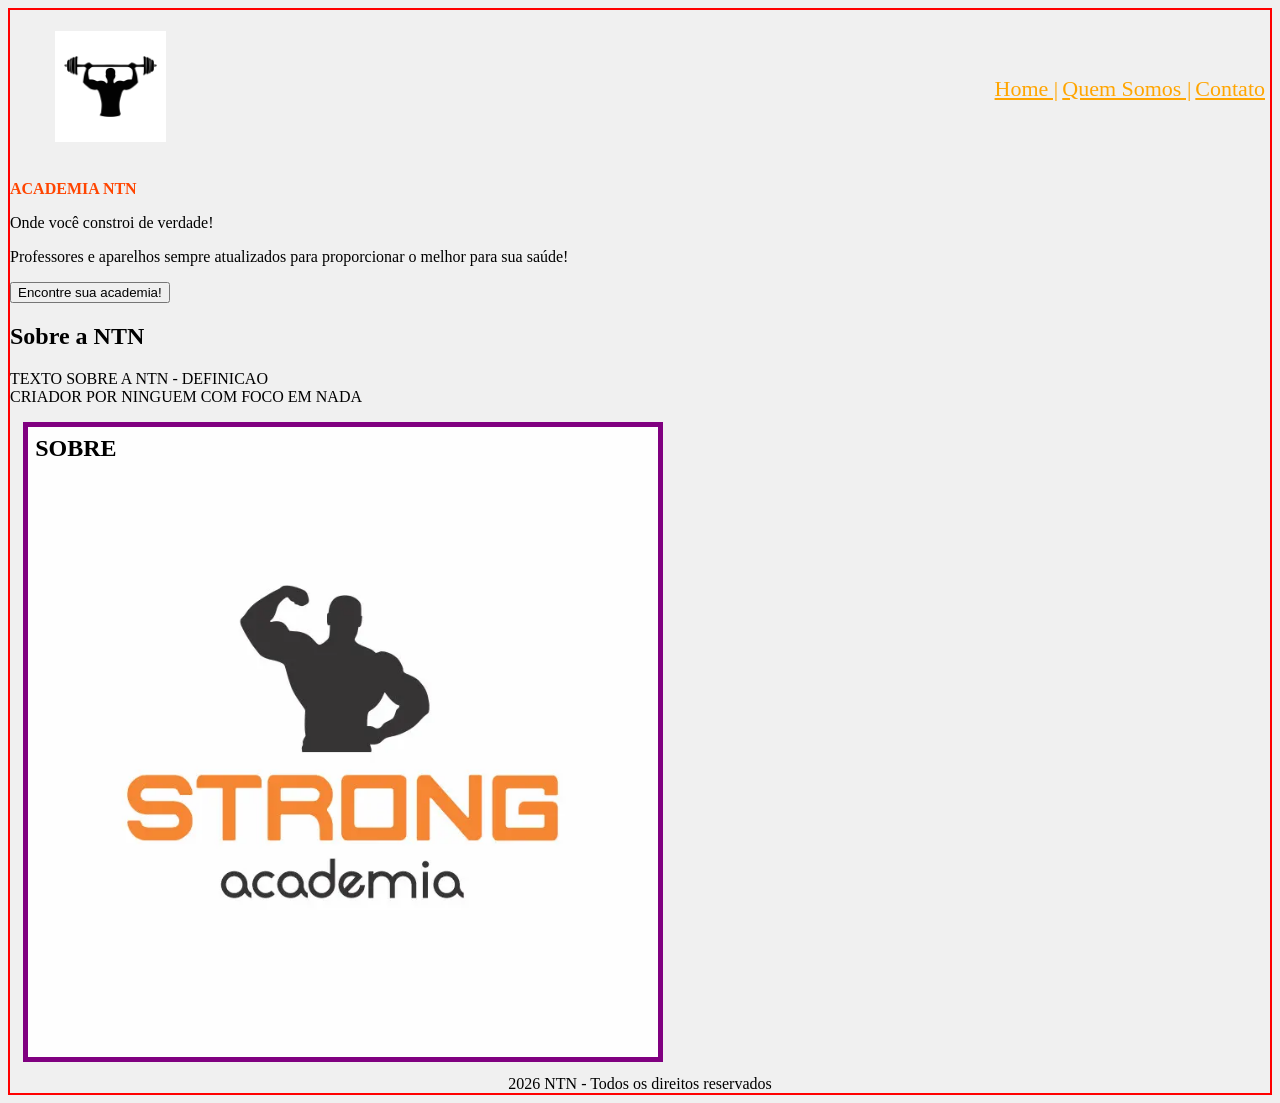
==== Web/Atividade1/Atividade1/index.html @ 4f445090 "refactor: reorganiza a estrutura de pastas" ====
<!DOCTYPE html>
<html lang="en">
<head>
    <meta charset="UTF-8">
    <meta name="viewport" content="width=device-width, initial-scale=1.0">
    <link rel="stylesheet" href="../Atividade1/css/style.css">

    <title>Página Principal</title>
</head>
<body>
    <header>
                <figure>
                    <img src="./imagens/logo_home.jpg" alt="logo_home" width="111px"> 
                </figure>
            <nav>
                <a class="ancor" href="#">Home |</a>
                <a class="ancor" href="./quemsomos.html" target="_blank"> Quem Somos |</a>
                <a class="ancor" href="./contatos.html" target="_blank"> Contato</a>
            </nav>

    </header>

    <main>
            <section>
                    <h1 id="info">ACADEMIA NTN</h1>
                    <p>Onde você constroi de verdade!</p>
                    <p>Professores e aparelhos sempre atualizados para proporcionar o melhor para sua saúde!</p>
                    <button>Encontre sua academia!</button> 
            </section>

            <section>
                <h1>Sobre a NTN</h1>
                <p> TEXTO SOBRE A NTN - DEFINICAO <br>
                    CRIADOR POR NINGUEM COM FOCO EM NADA
                </p>
            </section>
    </main>
            <section class="container_background">
                <img class="background_img" src="./imagens/academia_bg.webp" alt="background_img">
                <h1 class="background_text"> SOBRE</h1>

            </section>


    <footer>2026 NTN - Todos os direitos reservados  </footer>
</body>
</html>
---- Web/Atividade1/Atividade1/css/style.css ----
body{
    background-color: #f0f0f0;
    border: 2px solid red;
}

header{
    display: flex;
    justify-content: space-between;
    align-items: center;
    padding: 5px;
    
}

footer{
    display: flex;
    justify-content: center;
}

#info{
    font-size: 16px;
    color: orangered;
    font-family: 'Times New Roman', Times, serif;
    
}

.ancor{
    font-size: 22px;
    color: orange;
}

.container_background{
    position: relative;
    display: flex;
    width: 100%;
    height: 77%;
    margin: 1%;

}

.background_img{
    z-index: 0;
    width: 50%;
    height: 100%;
    border: purple 5px solid;
}

.background_text{
    position: absolute;
    z-index: 1;
    margin: 1%;
}
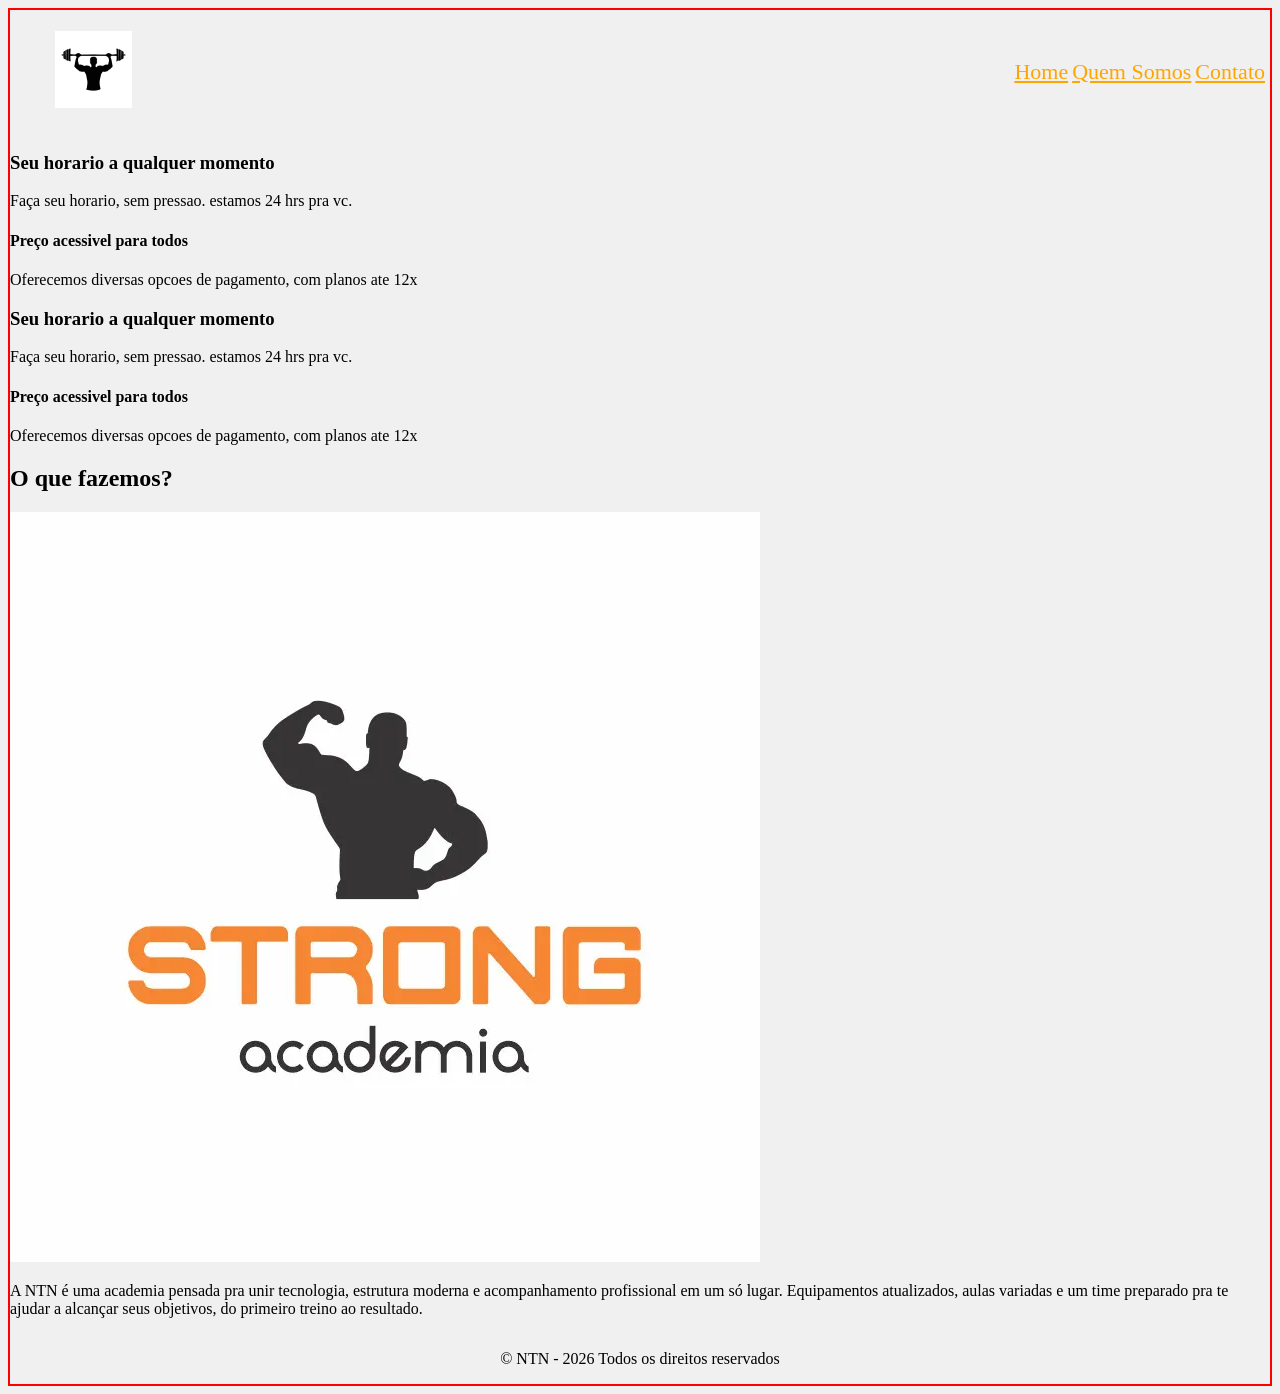
==== commit 762f7cf5: "feat: finalizado tres paginas: index, contato, quem somos" ====
--- a/Web/Atividade1/Atividade1/index.html
+++ b/Web/Atividade1/Atividade1/index.html
@@ -1,47 +1,69 @@
 <!DOCTYPE html>
-<html lang="en">
+<html lang="pt-BR">
 <head>
-    <meta charset="UTF-8">
-    <meta name="viewport" content="width=device-width, initial-scale=1.0">
-    <link rel="stylesheet" href="../Atividade1/css/style.css">
-
-    <title>Página Principal</title>
+  <meta charset="UTF-8">
+  <meta name="viewport" content="width=device-width, initial-scale=1.0">
+  <title>Home</title>
+  <link rel="stylesheet" href="css/style.css">
 </head>
 <body>
-    <header>
-                <figure>
-                    <img src="./imagens/logo_home.jpg" alt="logo_home" width="111px"> 
-                </figure>
-            <nav>
-                <a class="ancor" href="#">Home |</a>
-                <a class="ancor" href="./quemsomos.html" target="_blank"> Quem Somos |</a>
-                <a class="ancor" href="./contatos.html" target="_blank"> Contato</a>
-            </nav>
 
-    </header>
+  <header>
+    <figure>
+      <img src="./imagens/logo_home.jpg" alt="logo" width="77px" border-radius="10px">
+    </figure>
 
-    <main>
-            <section>
-                    <h1 id="info">ACADEMIA NTN</h1>
-                    <p>Onde você constroi de verdade!</p>
-                    <p>Professores e aparelhos sempre atualizados para proporcionar o melhor para sua saúde!</p>
-                    <button>Encontre sua academia!</button> 
-            </section>
+    <nav>
+      <a class="ancor" href="index.html">Home</a>
+      <a class="ancor" href="quemsomos.html"> Quem Somos</a>
+      <a class="ancor" href="contato.html"> Contato</a>
+    </nav>
+  </header>
 
-            <section>
-                <h1>Sobre a NTN</h1>
-                <p> TEXTO SOBRE A NTN - DEFINICAO <br>
-                    CRIADOR POR NINGUEM COM FOCO EM NADA
-                </p>
-            </section>
-    </main>
-            <section class="container_background">
-                <img class="background_img" src="./imagens/academia_bg.webp" alt="background_img">
-                <h1 class="background_text"> SOBRE</h1>
+   <main>
+    <section class="cards">
 
-            </section>
+      <article class="card">
+        <figure class="card_icon"></figure>
+        <h3>Seu horario a qualquer momento</h3>
+        <p>Faça seu horario, sem pressao. estamos 24 hrs pra vc.</p>
+      </article>
+
+      <article class="card">
+        <figure class="card_icon"></figure>
+        <h4>Preço acessivel para todos</h4>
+        <p> Oferecemos diversas opcoes de pagamento, com planos ate 12x</p>
+      </article>
+
+    </section>
+        <section class="cards">
+
+      <article class="card">
+        <figure class="card_icon"></figure>
+        <h3>Seu horario a qualquer momento</h3>
+        <p>Faça seu horario, sem pressao. estamos 24 hrs pra vc.</p>
+      </article>
+
+      <article class="card">
+        <figure class="card_icon"></figure>
+        <h4>Preço acessivel para todos</h4>
+        <p> Oferecemos diversas opcoes de pagamento, com planos ate 12x</p>
+      </article>
+
+    </section>
 
 
-    <footer>2026 NTN - Todos os direitos reservados  </footer>
+
+    <section class="hero">
+      <h1 class="hero_h1">O que fazemos?</h1>
+      <img class="hero_img" src="./imagens/academia_bg.webp" alt="imagem_de_fundo">
+      <p class="hero_p">A NTN é uma academia pensada pra unir tecnologia, estrutura moderna e acompanhamento profissional em um só lugar. Equipamentos atualizados, aulas variadas e um time preparado pra te ajudar a alcançar seus objetivos, do primeiro treino ao resultado. <p>
+    </section>
+
+  </main>
+
+
+
+<footer><p>&copy;   NTN - 2026 Todos os direitos reservados</p></footer>
 </body>
 </html>
